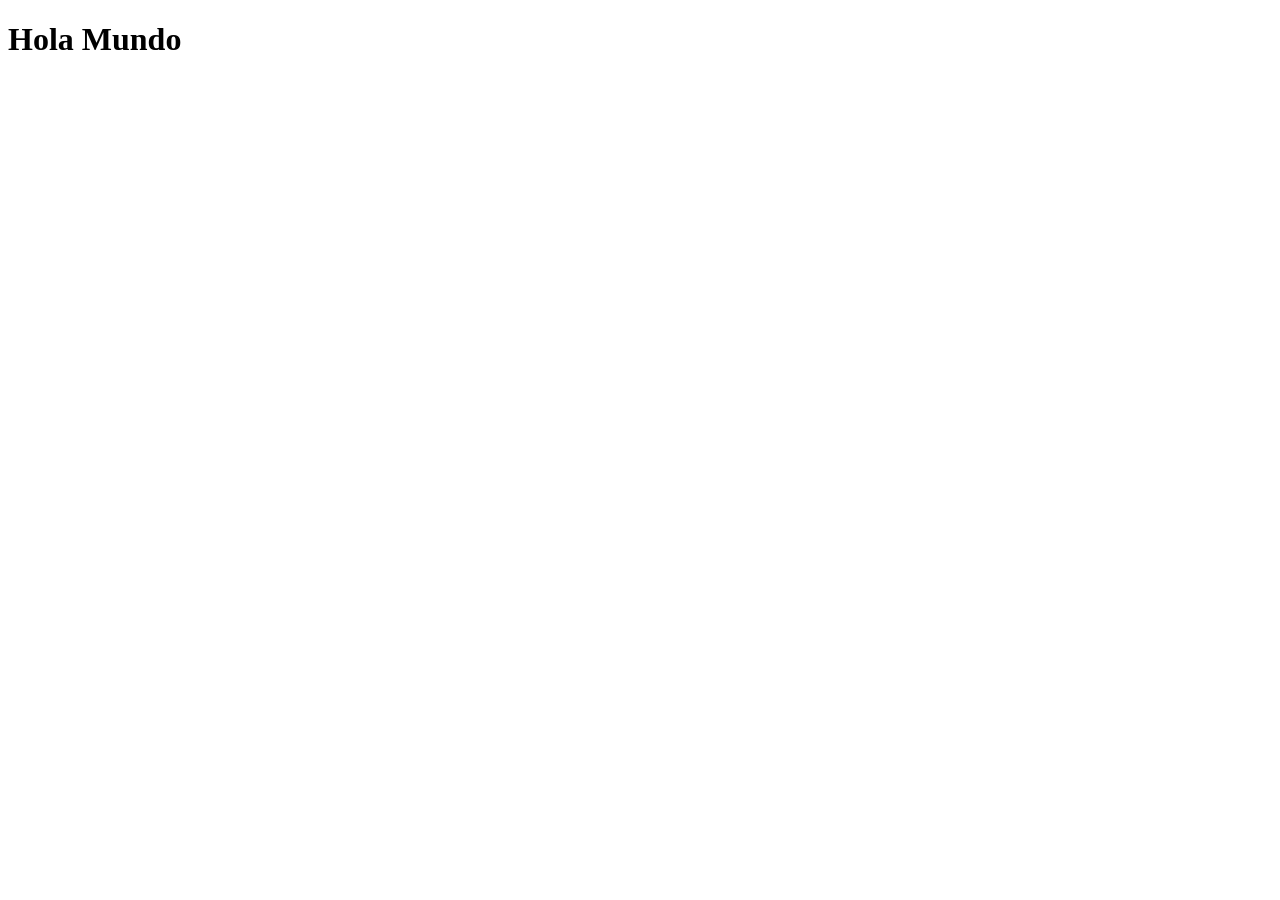
==== Mision_1/frontend/index.html @ 38ab3174 "first commit" ====
<!DOCTYPE html>
<html lang="en">
<head>
    <meta charset="UTF-8"><!-- indica la codificación de caracteres -->
    <meta name="viewport" content="width=device-width, initial-scale=1.0">
    <title>Mi primera web</title>
</head><!-- los niveles son la identación, visualmente nos ayuda con la jerarquía -->
<body>
    <h1>Hola Mundo</h1>
</body>
</html>
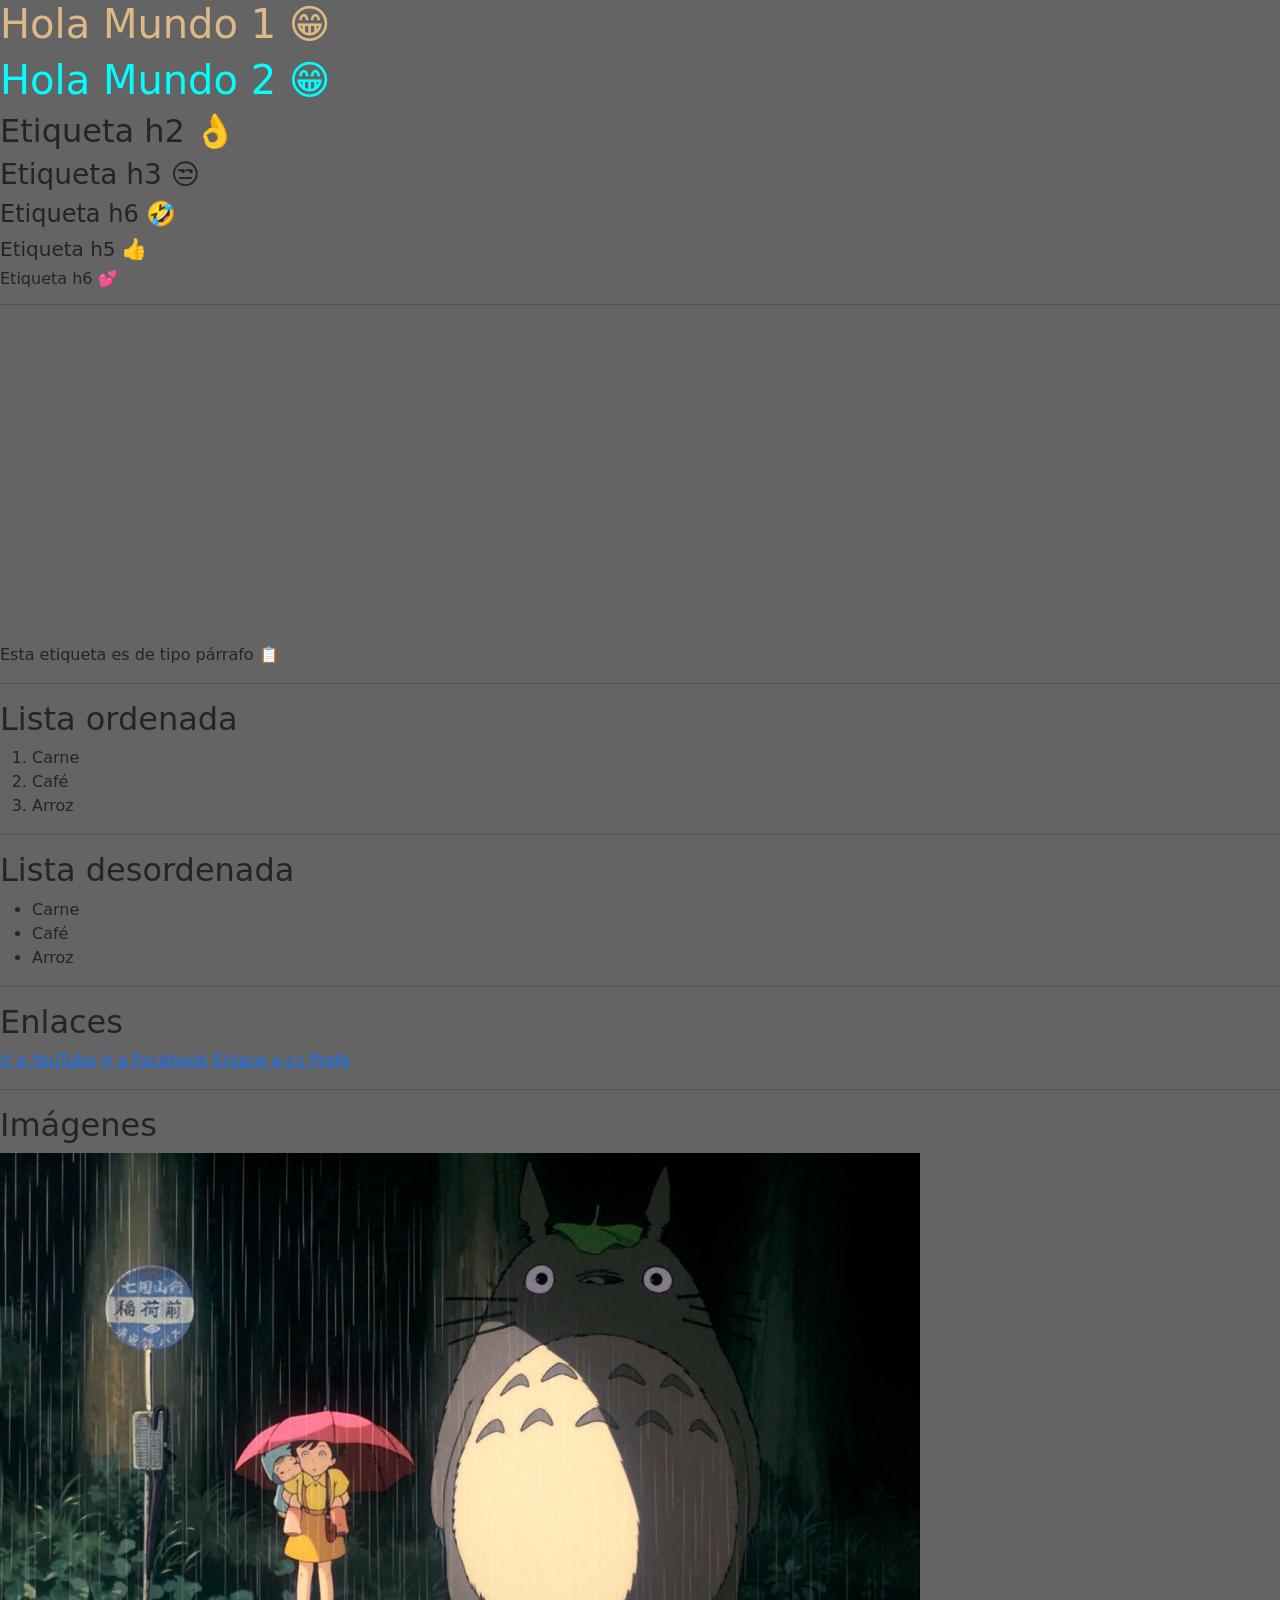
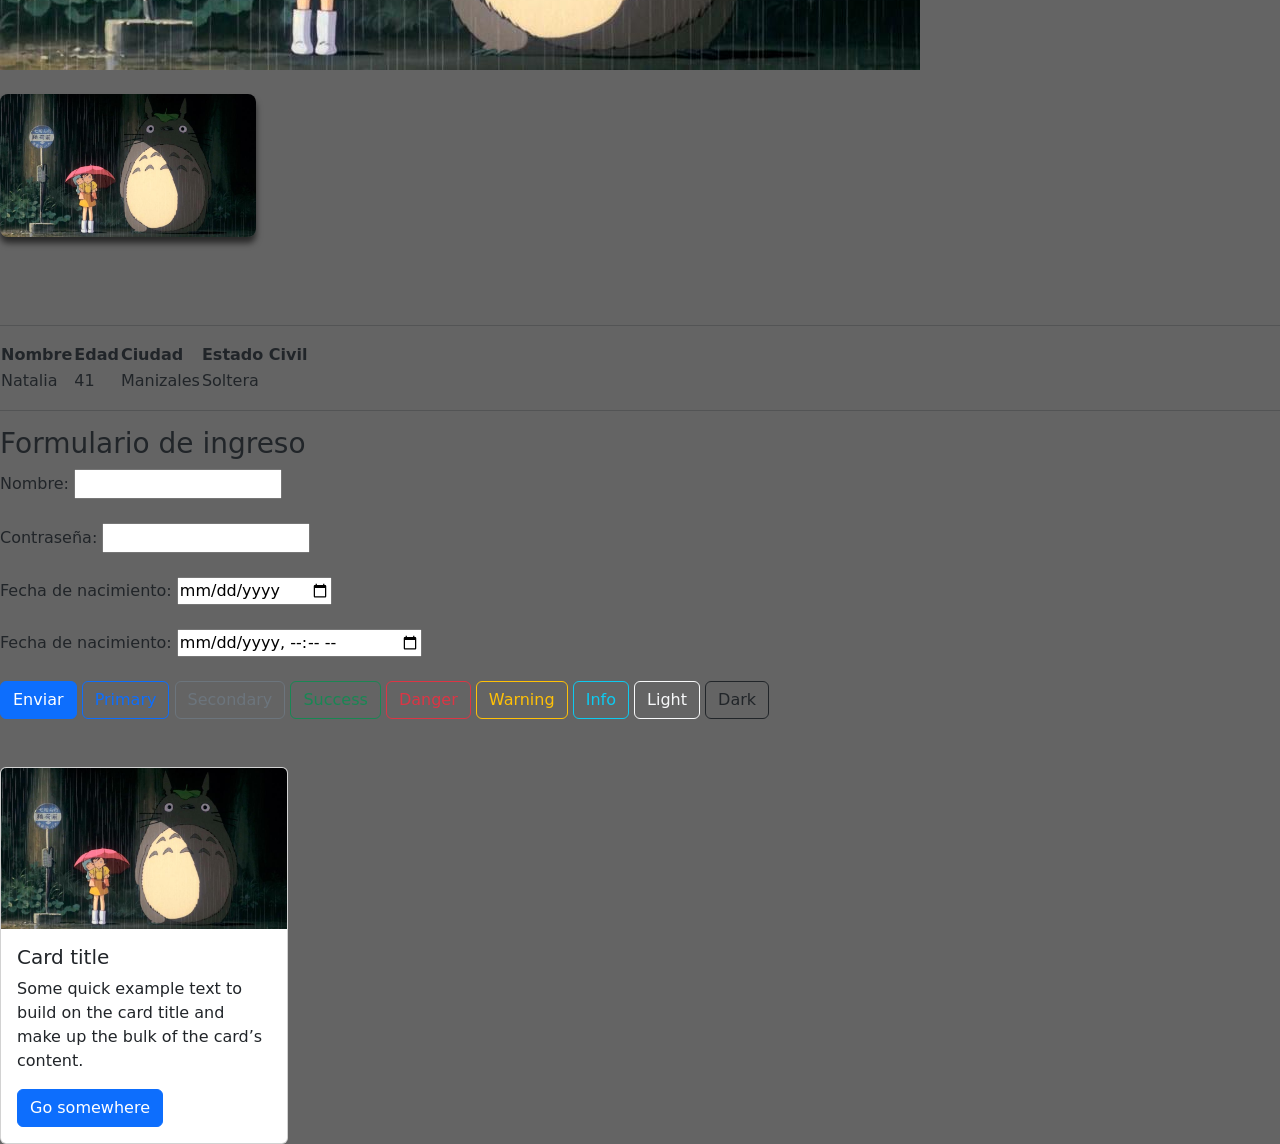
==== commit 7d7ae873: "Agregar Mision 1 frontend y Mision 2 ChatV1 y ChatV2" ====
--- a/Mision_1/frontend/index.html
+++ b/Mision_1/frontend/index.html
@@ -1,11 +1,133 @@
 <!DOCTYPE html>
 <html lang="en">
+
 <head>
     <meta charset="UTF-8"><!-- indica la codificación de caracteres -->
     <meta name="viewport" content="width=device-width, initial-scale=1.0">
     <title>Mi primera web</title>
+    
+    <link href="https://cdn.jsdelivr.net/npm/bootstrap@5.3.8/dist/css/bootstrap.min.css" rel="stylesheet"
+        integrity="sha384-sRIl4kxILFvY47J16cr9ZwB07vP4J8+LH7qKQnuqkuIAvNWLzeN8tE5YBujZqJLB" crossorigin="anonymous">
+    <link rel="stylesheet" href="styless.css">
+    </head>
 </head><!-- los niveles son la identación, visualmente nos ayuda con la jerarquía -->
+
 <body>
-    <h1>Hola Mundo</h1>
+    <!-- comentarios -->
+    <h1 class="estilo_h1">Hola Mundo 1 😁</h1>
+    <h1 class="estilo_h1_v2">Hola Mundo 2 😁</h1>
+    <h2>Etiqueta h2 👌</h2>
+    <h3>Etiqueta h3 😒</h3>
+    <h4>Etiqueta h6 🤣</h4>
+    <h5>Etiqueta h5 👍</h5>
+    <h6>Etiqueta h6 💕 </h6>
+
+    <!-- usuario admin password: admin123 -->
+    <hr>
+
+    <iframe width="560" height="315" src="https://www.youtube.com/embed/qMZFau7LZUA?si=MGUt8btuspxLfnEJ"
+        title="YouTube video player" frameborder="0"
+        allow="accelerometer; autoplay; clipboard-write; encrypted-media; gyroscope; picture-in-picture; web-share"
+        referrerpolicy="strict-origin-when-cross-origin" allowfullscreen></iframe>
+
+    <p>Esta etiqueta es de tipo párrafo 📋</p>
+    <hr>
+
+    <!-- Lista ordenada -->
+    <h2>Lista ordenada</h2>
+
+    <ol>
+        <li>Carne</li>
+        <li>Café</li>
+        <li>Arroz</li>
+    </ol>
+    <hr>
+    <!-- Lista desordenada -->
+    <h2>Lista desordenada</h2>
+    <ul>
+        <li>Carne</li>
+        <li>Café</li>
+        <li>Arroz</li>
+    </ul>
+    <hr>
+    <!-- Enlace a otras páginas -->
+    <h2>Enlaces</h2>
+    <p>
+        <a href="https://www.youtube.com/" target="_blank">Ir a YouTube</a>
+        <a href="https://www.facebook.com/" target="_blank">Ir a Facebook</a>
+        <a href="https://pruebaurl.github.io/" target="_blank">Enlace a cv Profe</a>
+    </p>
+    <hr>
+    <!-- Imágenes -->
+    <h2>Imágenes</h2>
+    <img src="totoro.jpg" alt="Imagen de totoro">
+    <br>
+    <br>
+    <img src="totoro.jpg" class="mi_imagen" alt="Imagen de totoro" style="max-width: 20%;">
+    <br>
+    <br>
+    <br>
+    <br>
+    
+    <hr>
+
+    <table>
+        <tr>
+            <th>Nombre</th>
+            <th>Edad</th>
+            <th>Ciudad</th>
+            <th>Estado Civil</th>
+        </tr>
+        <tr>
+            <td>Natalia</td>
+            <td>41</td>
+            <td>Manizales</td>
+            <td>Soltera</td>
+        </tr>
+    </table>
+
+    <hr>
+
+    <!-- Formulario -->
+    <h3>Formulario de ingreso</h3>
+    <form>
+        <label for="nombre">Nombre:</label>
+        <input type="text" id="nombre" name="nombre"><br><br>
+
+        <label for="password">Contraseña:</label>
+        <input type="password" id="Contraseña" name="Contraseña"><br><br>
+
+        <label for="Nacimiento">Fecha de nacimiento:</label>
+        <input type="date" id="Nacimiento" name="Nacimiento"><br><br>
+
+        <label for="Fecha">Fecha de nacimiento:</label>
+        <input type="datetime-local" id="Fecha" name="Fecha"><br><br>
+
+
+    </form>
+
+    <button class="btn btn-primary">Enviar</button>
+    <button type="button" class="btn btn-outline-primary">Primary</button>
+    <button type="button" class="btn btn-outline-secondary">Secondary</button>
+    <button type="button" class="btn btn-outline-success">Success</button>
+    <button type="button" class="btn btn-outline-danger">Danger</button>
+    <button type="button" class="btn btn-outline-warning">Warning</button>
+    <button type="button" class="btn btn-outline-info">Info</button>
+    <button type="button" class="btn btn-outline-light">Light</button>
+    <button type="button" class="btn btn-outline-dark">Dark</button>
+    <br><br><br>
+    <div class="card" style="width: 18rem;">
+        <img src="totoro.jpg" class="card-img-top" alt="Imagen de totoro">
+        <div class="card-body">
+            <h5 class="card-title">Card title</h5>
+            <p class="card-text">Some quick example text to build on the card title and make up the bulk of the card’s
+                content.</p>
+            <a href="#" class="btn btn-primary">Go somewhere</a>
+        </div>
+    </div>
+    <script src="https://cdn.jsdelivr.net/npm/bootstrap@5.3.8/dist/js/bootstrap.bundle.min.js"
+        integrity="sha384-FKyoEForCGlyvwx9Hj09JcYn3nv7wiPVlz7YYwJrWVcXK/BmnVDxM+D2scQbITxI"
+        crossorigin="anonymous"></script>
 </body>
+
 </html>
--- a/Mision_1/frontend/styless.css
+++ b/Mision_1/frontend/styless.css
@@ -0,0 +1,16 @@
+body{
+    background: #525252e4;
+}
+
+.estilo_h1{
+    color: burlywood;
+}
+
+.estilo_h1_v2{
+    color: aqua;
+}
+
+.mi_imagen{
+    border-radius: 8px;
+    box-shadow: 0 6px 6px rgba(0, 0, 0, 0.6);
+}
